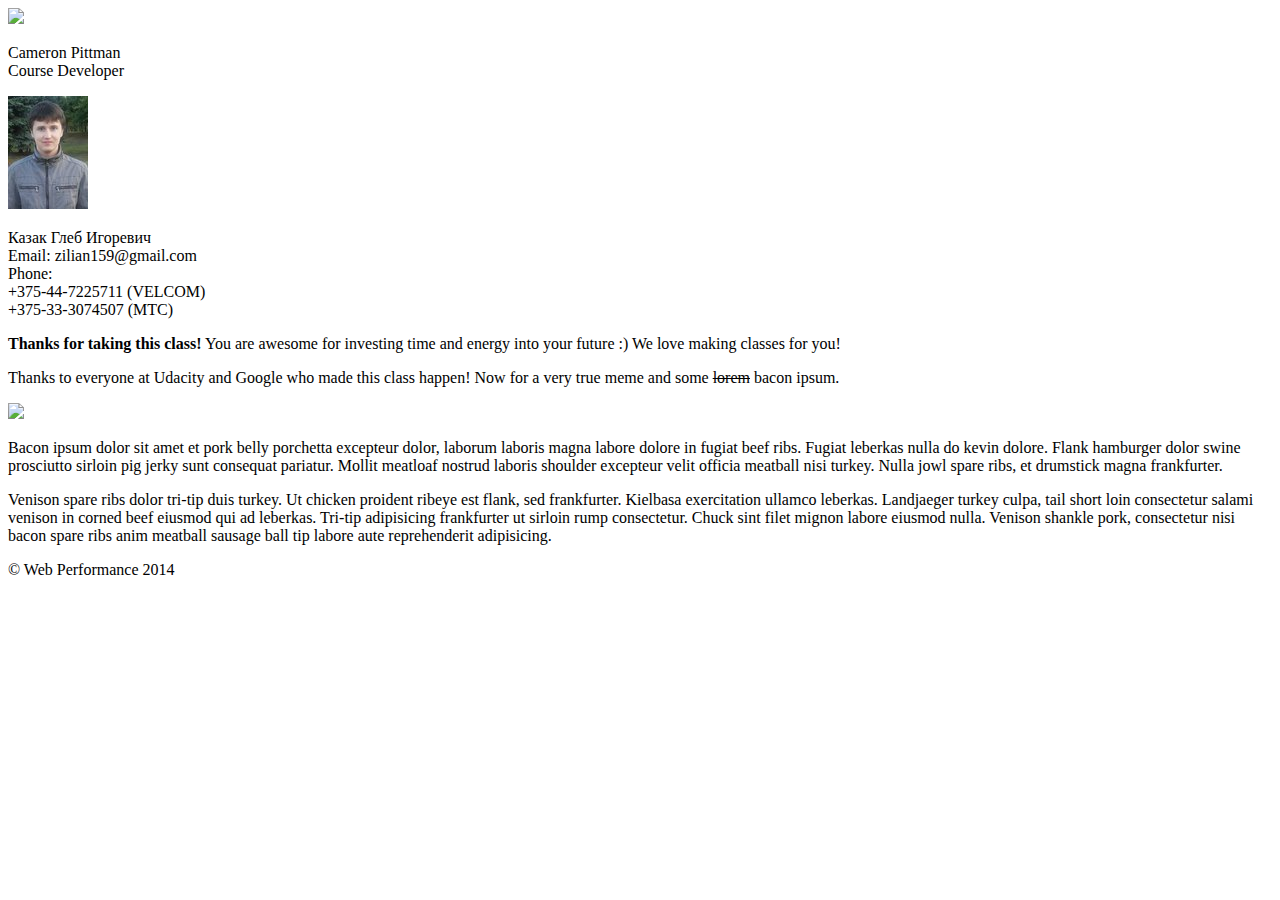
==== project-webperf.html @ 6a894b04 "a" ====
<!DOCTYPE html>
<html lang="en">
  <head>
    <meta charset="utf-8">
    <meta name="viewport" content="width=device-width, initial-scale=1">
    <meta name="description" content=" FILL ME IN ">
    <meta name="author" content=" FILL ME IN ">
    <title>Cameron Pitman: Portfolio</title>

    <!-- Hmm, what is the impact of web fonts on speed? Measure it... -->
    <!-- <link href="//fonts.googleapis.com/css?family=Open+Sans:400,700" rel="stylesheet"> -->

    <link href="css/style.css" rel="stylesheet" media="screen">
    <link href="css/print.css" rel="stylesheet" media="print">

  </head>

  <body>
    <header>
      <a href="/"><img src="img/profilepic.jpg"></a>
      <p>Cameron Pittman<br><span>Course Developer</span></p>
      <a href="/"><img src="img/myphoto.jpeg"></a>
      <p>
        Казак Глеб Игоревич
        <br>
          <span>Email: zilian159@gmail.com
          </span>
        <br>
          <span>Phone:
          <br>
          +375-44-7225711 (VELCOM)
          <br> +375-33-3074507 (MTC)
              </span>
      </p>
    </header>

    <div class="container">
      <div class="hero">
        <strong>Thanks for taking this class!</strong> You are awesome for investing time and energy into your future :) We love making classes for you!
      </div>

      <div class="content">

        <p>Thanks to everyone at Udacity and Google who made this class happen! Now for a very true meme and some <strike>lorem</strike> bacon ipsum.</p>

        <img src="img/cam_be_like.jpg">

        <p>Bacon ipsum dolor sit amet et pork belly porchetta excepteur dolor, laborum laboris magna labore dolore in fugiat beef ribs. Fugiat leberkas nulla do kevin dolore. Flank hamburger dolor swine prosciutto sirloin pig jerky sunt consequat pariatur. Mollit meatloaf nostrud laboris shoulder excepteur velit officia meatball nisi turkey. Nulla jowl spare ribs, et drumstick magna frankfurter.</p>

        <p>Venison spare ribs dolor tri-tip duis turkey. Ut chicken proident ribeye est flank, sed frankfurter. Kielbasa exercitation ullamco leberkas. Landjaeger turkey culpa, tail short loin consectetur salami venison in corned beef eiusmod qui ad leberkas. Tri-tip adipisicing frankfurter ut sirloin rump consectetur. Chuck sint filet mignon labore eiusmod nulla. Venison shankle pork, consectetur nisi bacon spare ribs anim meatball sausage ball tip labore aute reprehenderit adipisicing.</p>

    </div>
</div>
    <footer>
      <p>&copy; Web Performance 2014 <span id="crp-stats"></span></p>
    </footer>
      <script>
        (function(w,g){w['GoogleAnalyticsObject']=g;
          w[g]=w[g]||function(){(w[g].q=w[g].q||[]).push(arguments)};w[g].l=1*new Date();})(window,'ga');

        // TODO: replace with your Google Analytics profile ID.
        ga('create', 'UA-XXXX-Y');
        ga('send', 'pageview');
      </script>
      <script src="http://www.google-analytics.com/analytics.js"></script>
      <script async src="js/perfmatters.js"></script>
  </body>
</html>
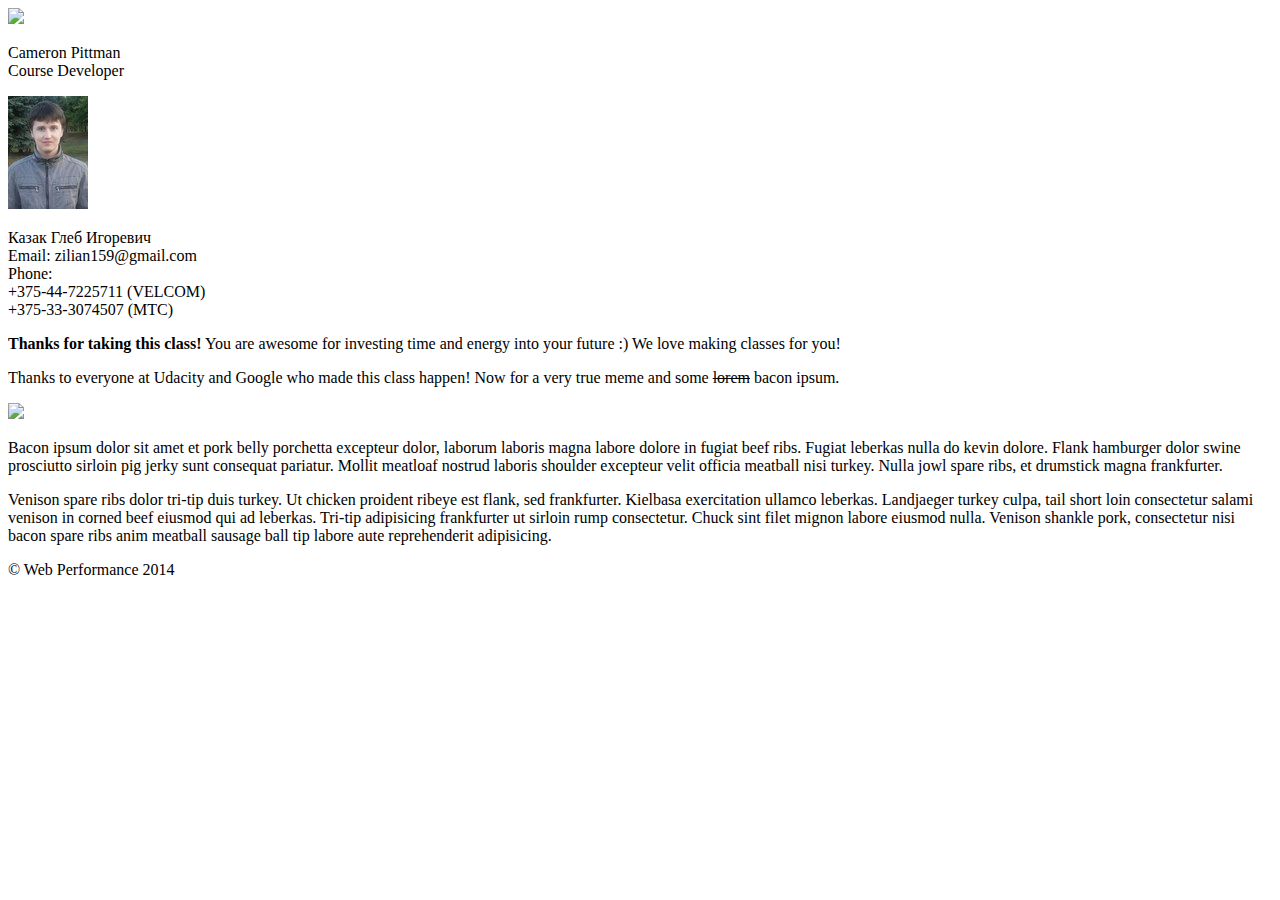
==== commit 330356d7: "hh" ====
--- a/project-webperf.html
+++ b/project-webperf.html
@@ -8,9 +8,9 @@
     <title>Cameron Pitman: Portfolio</title>
 
     <!-- Hmm, what is the impact of web fonts on speed? Measure it... -->
-    <!-- <link href="//fonts.googleapis.com/css?family=Open+Sans:400,700" rel="stylesheet"> -->
+     <link href="//fonts.googleapis.com/css?family=Open+Sans:400,700" rel="preload">
 
-    <link href="css/style.css" rel="stylesheet" media="screen">
+   <!-- <link href="css/style.css" rel="stylesheet" media="screen">-->
     <link href="css/print.css" rel="stylesheet" media="print">
 
   </head>
@@ -54,6 +54,7 @@
     <footer>
       <p>&copy; Web Performance 2014 <span id="crp-stats"></span></p>
     </footer>
+    <style>@import "css/style.css";</style>
       <script>
         (function(w,g){w['GoogleAnalyticsObject']=g;
           w[g]=w[g]||function(){(w[g].q=w[g].q||[]).push(arguments)};w[g].l=1*new Date();})(window,'ga');
